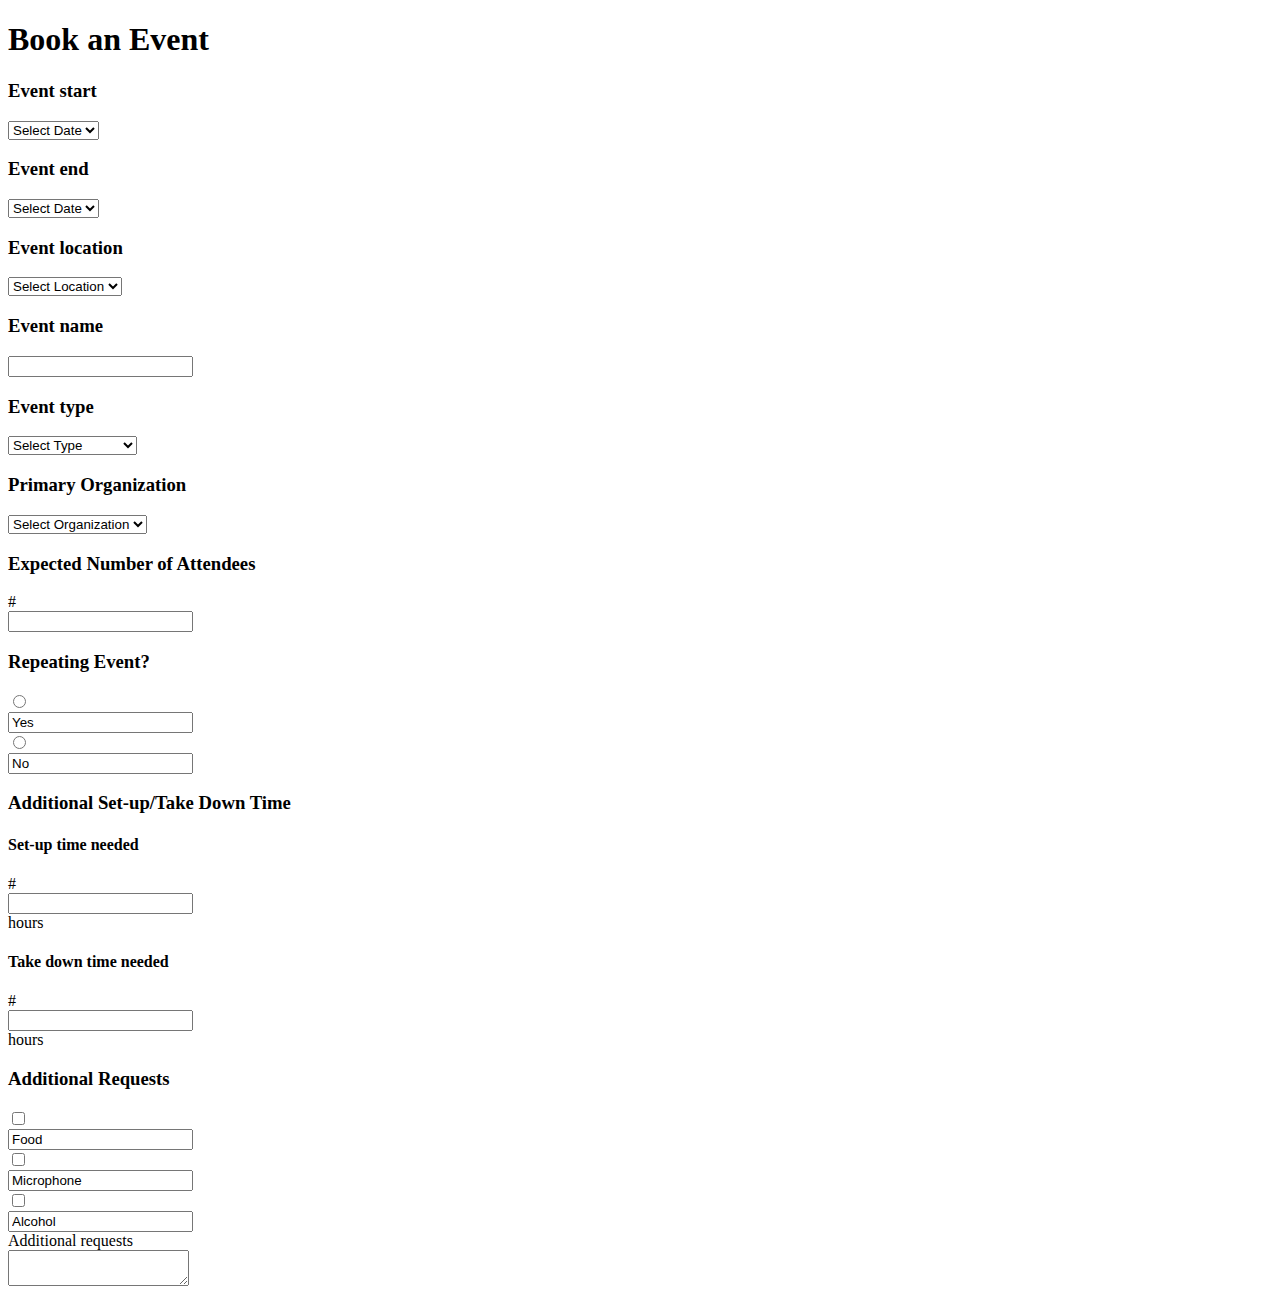
==== book_an_event.html @ 6e7e71f2 "book an event page" ====
<!--
  Description: This is the code for the Book An Event page that allows users to book their events
-->
<!-- Created by: Beryce -->
<!-- Last updated: November 18, 2018 -->

<!DOCTYPE html>
<html lang="en">
  <head>
    <!-- Required meta tags -->
    <meta charset="utf-8" />
    <meta
      name="viewport"
      content="width=device-width, initial-scale=1, shrink-to-fit=no"
    />

    <!-- Bootstrap CSS -->
    <link
      rel="stylesheet"
      href="https://stackpath.bootstrapcdn.com/bootstrap/4.1.3/css/bootstrap.min.css"
      integrity="sha384-MCw98/SFnGE8fJT3GXwEOngsV7Zt27NXFoaoApmYm81iuXoPkFOJwJ8ERdknLPMO"
      crossorigin="anonymous"
    />

    <title>Book An Event</title>
  </head>

  <body>
    <h1>Book an Event</h1>

    <!-- Progress bar -->
    <div class="progress">
      <div
        class="progress-bar progress-bar-striped progress-bar-animated bg-danger"
        role="progressbar"
        aria-valuenow="75"
        aria-valuemin="0"
        aria-valuemax="100"
        style="width: 75%"
      ></div>
      <!--
        NEED TO CHANGE AREA OF PROGRESS BAR (AREA THAT SHOWS HOW COMPLETE FORM IS)
      -->
    </div>

    <!-- Event start -->
    <div class="event_start">
      <h3>Event start</h3>
      <div class="input-group">
        <select
          class="custom-select"
          id="inputGroupSelect04"
          aria-label="Example select with button addon"
        >
          <option selected>Select Date</option>
          <option value="1">One</option>
          <option value="2">Two</option>
          <option value="3">Three</option>
        </select>
      </div>
    </div>

    <!-- Event end -->
    <div class="event_end">
      <h3>Event end</h3>
      <div class="input-group">
        <select
          class="custom-select"
          id="inputGroupSelect04"
          aria-label="Example select with button addon"
        >
          <option selected>Select Date</option>
          <option value="1">One</option>
          <option value="2">Two</option>
          <option value="3">Three</option>
        </select>
      </div>
    </div>

    <!-- Event location -->
    <div class="event_location">
      <h3>Event location</h3>
      <div class="input-group">
        <select
          class="custom-select"
          id="inputGroupSelect04"
          aria-label="Example select with button addon"
        >
          <option selected>Select Location</option>
          <option value="1">One</option>
          <option value="2">Two</option>
          <option value="3">Three</option>
        </select>
      </div>
    </div>

    <!-- Event name -->
    <div class="event_name">
      <h3>Event name</h3>
      <div class="input-group mb-3">
        <div class="input-group-prepend"></div>
        <input
          type="text"
          class="form-control"
          aria-label="Default"
          aria-describedby="inputGroup-sizing-default"
        />
      </div>
    </div>

    <!-- Event type -->
    <div class="event_type">
      <h3>Event type</h3>
      <div class="input-group">
        <select
          class="custom-select"
          id="inputGroupSelect04"
          aria-label="Example select with button addon"
        >
          <option selected>Select Type</option>
          <option value="1">Student</option>
          <option value="2">Department</option>
          <option value="2">Club/Organization</option>
        </select>
      </div>
    </div>

    <!-- Primary Organization -->
    <div class="primary_organization">
      <h3>Primary Organization</h3>
      <div class="input-group">
        <select
          class="custom-select"
          id="inputGroupSelect04"
          aria-label="Example select with button addon"
        >
          <option selected>Select Organization</option>
          <option value="1">Student</option>
          <option value="2">Department</option>
          <option value="2">Club/Organization</option>
        </select>
      </div>
    </div>

    <!-- Expected number of attendees -->
    <div class="number_of_attendees">
      <h3>Expected Number of Attendees</h3>
      <div class="input-group mb-3">
        <div class="input-group-prepend">
          <span class="input-group-text" id="inputGroup-sizing-default">#</span>
        </div>
        <input
          type="text"
          class="form-control"
          aria-label="Default"
          aria-describedby="inputGroup-sizing-default"
        />
      </div>
    </div>

    <!-- Repeating event -->
    <div class="repeating_event">
      <h3>Repeating Event?</h3>
      <div class="input-group">
        <div class="input-group-prepend">
          <!-- Yes -->
          <div class="input-group-text">
            <input
              type="radio"
              aria-label="Radio button for following text input"
            />
          </div>
        </div>
        <input
          type="text"
          class="form-control"
          aria-label="Text input with radio button"
          value="Yes"
        />
      </div>

      <!-- No -->
      <div class="input-group">
        <div class="input-group-prepend">
          <!-- Yes -->
          <div class="input-group-text">
            <input
              type="radio"
              aria-label="Radio button for following text input"
            />
          </div>
        </div>
        <input
          type="text"
          class="form-control"
          aria-label="Text input with radio button"
          value="No"
        />
      </div>
    </div>

    <!-- Additional set up/take down time -->
    <!-- What are we going to do with this information? -->
    <div class="additional_set_up_time">
      <h3>Additional Set-up/Take Down Time</h3>

      <!-- Set-up -->
      <div class="set_up_time">
        <h4>Set-up time needed</h4>
        <div class="input-group mb-3">
          <div class="input-group-prepend">
            <span class="input-group-text">#</span>
          </div>
          <input
            type="text"
            class="form-control"
            aria-label="Amount (to the nearest dollar)"
          />
          <div class="input-group-append">
            <span class="input-group-text">hours</span>
          </div>
        </div>
      </div>

      <!-- Take-down time -->
      <div class="take_down_time">
        <h4>Take down time needed</h4>
        <div class="input-group mb-3">
          <div class="input-group-prepend">
            <span class="input-group-text">#</span>
          </div>
          <input
            type="text"
            class="form-control"
            aria-label="Amount (to the nearest dollar)"
          />
          <div class="input-group-append">
            <span class="input-group-text">hours</span>
          </div>
        </div>
      </div>
    </div>

    <!-- Additional requests -->
    <div class="additional_requests">
      <h3>Additional Requests</h3>
      <!-- Checkboxes -->
      <!-- Food -->
      <div class="input-group mb-3">
        <div class="input-group-prepend">
          <div class="input-group-text">
            <input
              type="checkbox"
              aria-label="Checkbox for following text input"
            />
          </div>
        </div>
        <input
          type="text"
          class="form-control"
          aria-label="Text input with checkbox"
          value="Food"
        />
      </div>

      <!-- Microphone -->
      <div class="input-group mb-3">
        <div class="input-group-prepend">
          <div class="input-group-text">
            <input
              type="checkbox"
              aria-label="Checkbox for following text input"
            />
          </div>
        </div>
        <input
          type="text"
          class="form-control"
          aria-label="Text input with checkbox"
          value="Microphone"
        />
      </div>

      <!-- Alcohol -->
      <div class="input-group mb-3">
        <div class="input-group-prepend">
          <div class="input-group-text">
            <input
              type="checkbox"
              aria-label="Checkbox for following text input"
            />
          </div>
        </div>
        <input
          type="text"
          class="form-control"
          aria-label="Text input with checkbox"
          value="Alcohol"
        />
      </div>

      <!-- Additional requests -->
      <div class="additional_requests_text">
        <div class="input-group">
          <div class="input-group-prepend">
            <span class="input-group-text">Additional requests</span>
          </div>
          <textarea class="form-control" aria-label="With textarea"></textarea>
        </div>
      </div>
    </div>
    <!-- Optional JavaScript -->
    <!-- jQuery first, then Popper.js, then Bootstrap JS -->
    <script
      src="https://code.jquery.com/jquery-3.3.1.slim.min.js"
      integrity="sha384-q8i/X+965DzO0rT7abK41JStQIAqVgRVzpbzo5smXKp4YfRvH+8abtTE1Pi6jizo"
      crossorigin="anonymous"
    ></script>
    <script
      src="https://cdnjs.cloudflare.com/ajax/libs/popper.js/1.14.3/umd/popper.min.js"
      integrity="sha384-ZMP7rVo3mIykV+2+9J3UJ46jBk0WLaUAdn689aCwoqbBJiSnjAK/l8WvCWPIPm49"
      crossorigin="anonymous"
    ></script>
    <script
      src="https://stackpath.bootstrapcdn.com/bootstrap/4.1.3/js/bootstrap.min.js"
      integrity="sha384-ChfqqxuZUCnJSK3+MXmPNIyE6ZbWh2IMqE241rYiqJxyMiZ6OW/JmZQ5stwEULTy"
      crossorigin="anonymous"
    ></script>
  </body>
</html>
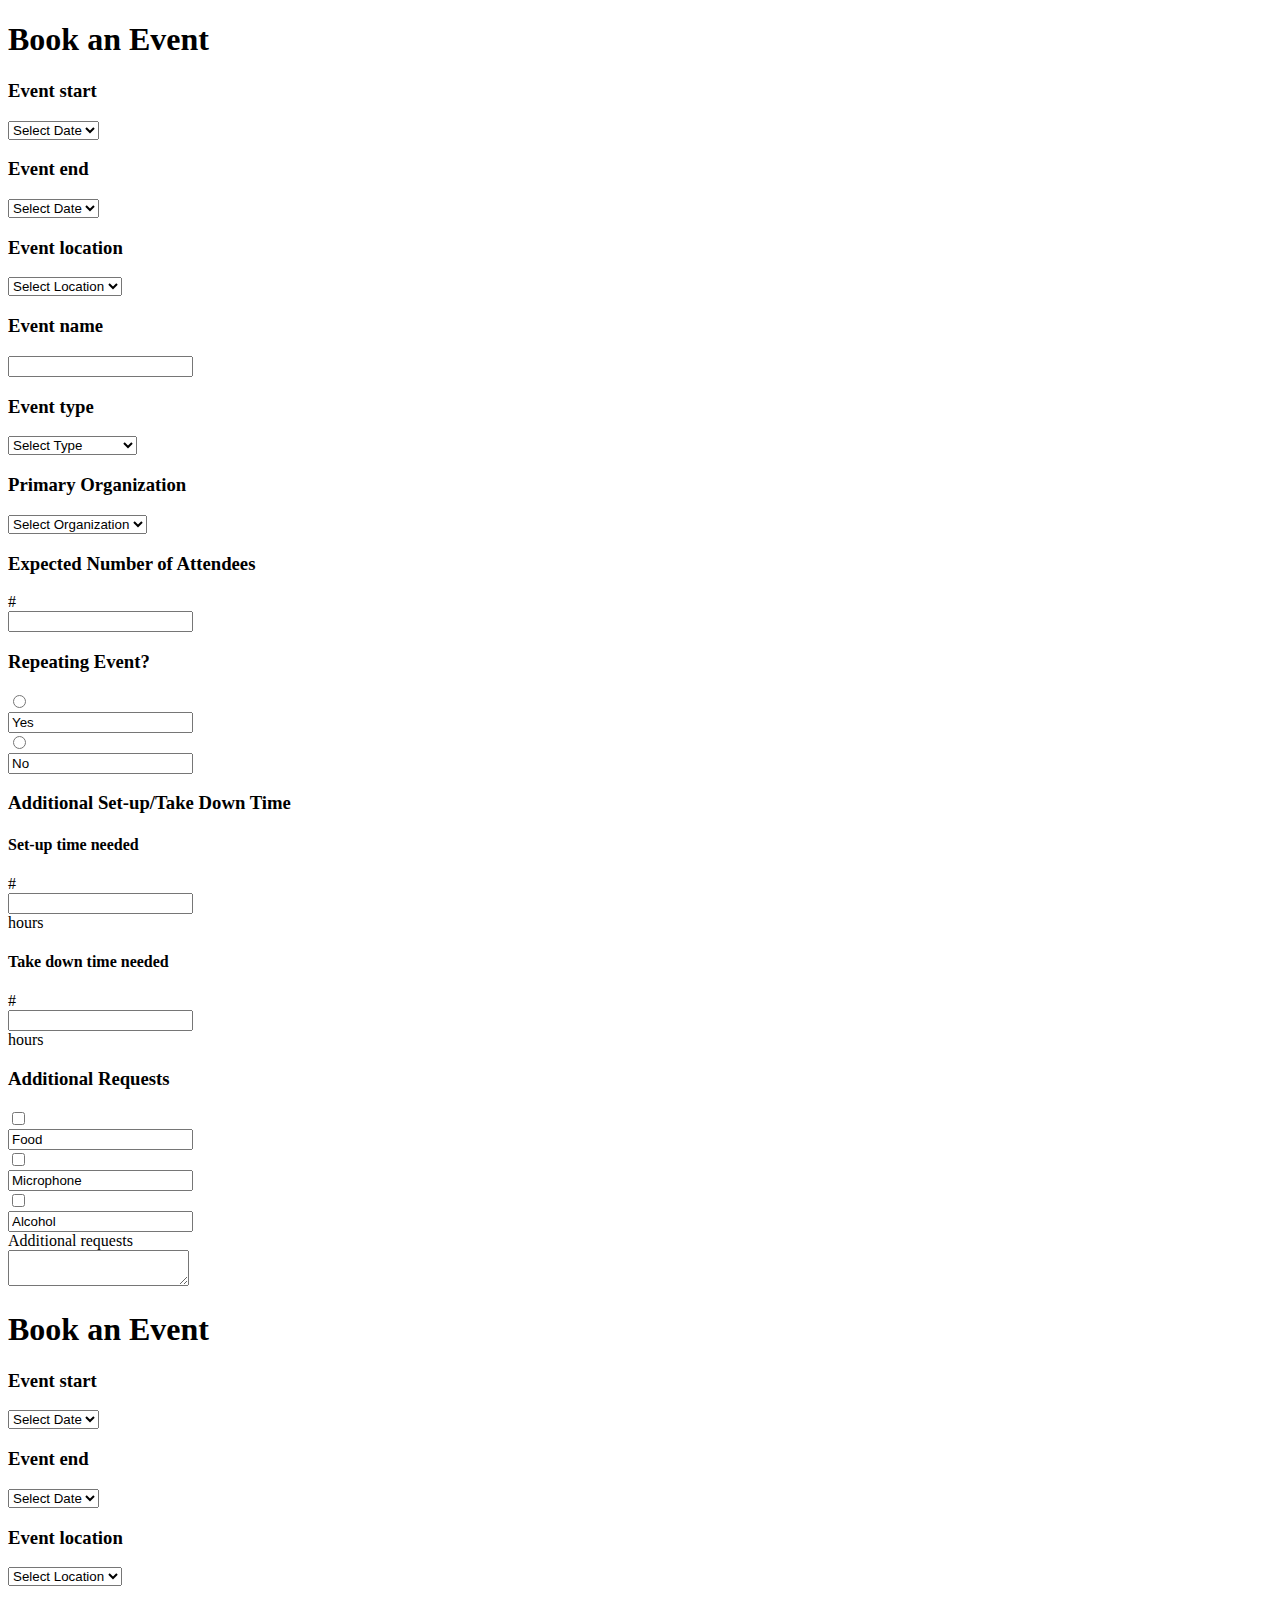
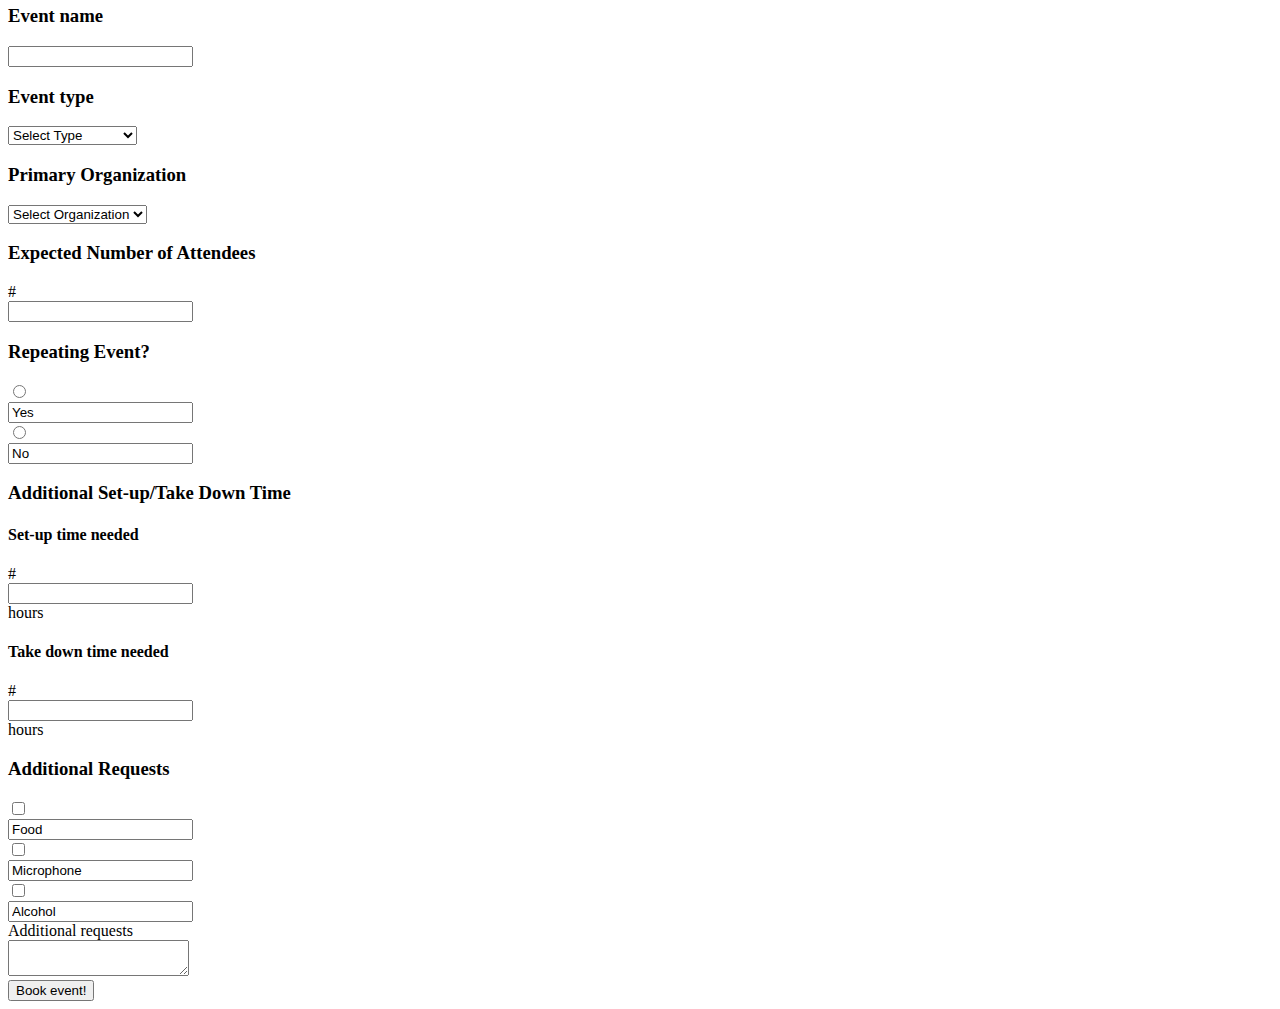
==== commit 0a4a463f: "added button" ====
--- a/book_an_event.html
+++ b/book_an_event.html
@@ -309,6 +309,346 @@
         </div>
       </div>
     </div>
+
+    <!-- Book event button -->
+    <!--
+      Description: This is the code for the Book An Event page that allows users to book their events
+    -->
+    <!-- Created by: Beryce -->
+    <!-- Last updated: November 18, 2018 -->
+
+    <!DOCTYPE html>
+    <html lang="en">
+      <head>
+        <!-- Required meta tags -->
+        <meta charset="utf-8" />
+        <meta
+          name="viewport"
+          content="width=device-width, initial-scale=1, shrink-to-fit=no"
+        />
+
+        <!-- Bootstrap CSS -->
+        <link
+          rel="stylesheet"
+          href="https://stackpath.bootstrapcdn.com/bootstrap/4.1.3/css/bootstrap.min.css"
+          integrity="sha384-MCw98/SFnGE8fJT3GXwEOngsV7Zt27NXFoaoApmYm81iuXoPkFOJwJ8ERdknLPMO"
+          crossorigin="anonymous"
+        />
+
+        <title>Book An Event</title>
+      </head>
+
+      <body>
+        <h1>Book an Event</h1>
+
+        <!-- Progress bar -->
+        <div class="progress">
+          <div
+            class="progress-bar progress-bar-striped progress-bar-animated bg-danger"
+            role="progressbar"
+            aria-valuenow="75"
+            aria-valuemin="0"
+            aria-valuemax="100"
+            style="width: 75%"
+          ></div>
+          <!--
+            NEED TO CHANGE AREA OF PROGRESS BAR (AREA THAT SHOWS HOW COMPLETE FORM IS)
+          -->
+        </div>
+
+        <!-- Event start -->
+        <div class="event_start">
+          <h3>Event start</h3>
+          <div class="input-group">
+            <select
+              class="custom-select"
+              id="inputGroupSelect04"
+              aria-label="Example select with button addon"
+            >
+              <option selected>Select Date</option>
+              <option value="1">One</option>
+              <option value="2">Two</option>
+              <option value="3">Three</option>
+            </select>
+          </div>
+        </div>
+
+        <!-- Event end -->
+        <div class="event_end">
+          <h3>Event end</h3>
+          <div class="input-group">
+            <select
+              class="custom-select"
+              id="inputGroupSelect04"
+              aria-label="Example select with button addon"
+            >
+              <option selected>Select Date</option>
+              <option value="1">One</option>
+              <option value="2">Two</option>
+              <option value="3">Three</option>
+            </select>
+          </div>
+        </div>
+
+        <!-- Event location -->
+        <div class="event_location">
+          <h3>Event location</h3>
+          <div class="input-group">
+            <select
+              class="custom-select"
+              id="inputGroupSelect04"
+              aria-label="Example select with button addon"
+            >
+              <option selected>Select Location</option>
+              <option value="1">One</option>
+              <option value="2">Two</option>
+              <option value="3">Three</option>
+            </select>
+          </div>
+        </div>
+
+        <!-- Event name -->
+        <div class="event_name">
+          <h3>Event name</h3>
+          <div class="input-group mb-3">
+            <div class="input-group-prepend"></div>
+            <input
+              type="text"
+              class="form-control"
+              aria-label="Default"
+              aria-describedby="inputGroup-sizing-default"
+            />
+          </div>
+        </div>
+
+        <!-- Event type -->
+        <div class="event_type">
+          <h3>Event type</h3>
+          <div class="input-group">
+            <select
+              class="custom-select"
+              id="inputGroupSelect04"
+              aria-label="Example select with button addon"
+            >
+              <option selected>Select Type</option>
+              <option value="1">Student</option>
+              <option value="2">Department</option>
+              <option value="2">Club/Organization</option>
+            </select>
+          </div>
+        </div>
+
+        <!-- Primary Organization -->
+        <div class="primary_organization">
+          <h3>Primary Organization</h3>
+          <div class="input-group">
+            <select
+              class="custom-select"
+              id="inputGroupSelect04"
+              aria-label="Example select with button addon"
+            >
+              <option selected>Select Organization</option>
+              <option value="1">Student</option>
+              <option value="2">Department</option>
+              <option value="2">Club/Organization</option>
+            </select>
+          </div>
+        </div>
+
+        <!-- Expected number of attendees -->
+        <div class="number_of_attendees">
+          <h3>Expected Number of Attendees</h3>
+          <div class="input-group mb-3">
+            <div class="input-group-prepend">
+              <span class="input-group-text" id="inputGroup-sizing-default"
+                >#</span
+              >
+            </div>
+            <input
+              type="text"
+              class="form-control"
+              aria-label="Default"
+              aria-describedby="inputGroup-sizing-default"
+            />
+          </div>
+        </div>
+
+        <!-- Repeating event -->
+        <div class="repeating_event">
+          <h3>Repeating Event?</h3>
+          <div class="input-group">
+            <div class="input-group-prepend">
+              <!-- Yes -->
+              <div class="input-group-text">
+                <input
+                  type="radio"
+                  aria-label="Radio button for following text input"
+                />
+              </div>
+            </div>
+            <input
+              type="text"
+              class="form-control"
+              aria-label="Text input with radio button"
+              value="Yes"
+            />
+          </div>
+
+          <!-- No -->
+          <div class="input-group">
+            <div class="input-group-prepend">
+              <!-- Yes -->
+              <div class="input-group-text">
+                <input
+                  type="radio"
+                  aria-label="Radio button for following text input"
+                />
+              </div>
+            </div>
+            <input
+              type="text"
+              class="form-control"
+              aria-label="Text input with radio button"
+              value="No"
+            />
+          </div>
+        </div>
+
+        <!-- Additional set up/take down time -->
+        <!-- What are we going to do with this information? -->
+        <div class="additional_set_up_time">
+          <h3>Additional Set-up/Take Down Time</h3>
+
+          <!-- Set-up -->
+          <div class="set_up_time">
+            <h4>Set-up time needed</h4>
+            <div class="input-group mb-3">
+              <div class="input-group-prepend">
+                <span class="input-group-text">#</span>
+              </div>
+              <input
+                type="text"
+                class="form-control"
+                aria-label="Amount (to the nearest dollar)"
+              />
+              <div class="input-group-append">
+                <span class="input-group-text">hours</span>
+              </div>
+            </div>
+          </div>
+
+          <!-- Take-down time -->
+          <div class="take_down_time">
+            <h4>Take down time needed</h4>
+            <div class="input-group mb-3">
+              <div class="input-group-prepend">
+                <span class="input-group-text">#</span>
+              </div>
+              <input
+                type="text"
+                class="form-control"
+                aria-label="Amount (to the nearest dollar)"
+              />
+              <div class="input-group-append">
+                <span class="input-group-text">hours</span>
+              </div>
+            </div>
+          </div>
+        </div>
+
+        <!-- Additional requests -->
+        <div class="additional_requests">
+          <h3>Additional Requests</h3>
+          <!-- Checkboxes -->
+          <!-- Food -->
+          <div class="input-group mb-3">
+            <div class="input-group-prepend">
+              <div class="input-group-text">
+                <input
+                  type="checkbox"
+                  aria-label="Checkbox for following text input"
+                />
+              </div>
+            </div>
+            <input
+              type="text"
+              class="form-control"
+              aria-label="Text input with checkbox"
+              value="Food"
+            />
+          </div>
+
+          <!-- Microphone -->
+          <div class="input-group mb-3">
+            <div class="input-group-prepend">
+              <div class="input-group-text">
+                <input
+                  type="checkbox"
+                  aria-label="Checkbox for following text input"
+                />
+              </div>
+            </div>
+            <input
+              type="text"
+              class="form-control"
+              aria-label="Text input with checkbox"
+              value="Microphone"
+            />
+          </div>
+
+          <!-- Alcohol -->
+          <div class="input-group mb-3">
+            <div class="input-group-prepend">
+              <div class="input-group-text">
+                <input
+                  type="checkbox"
+                  aria-label="Checkbox for following text input"
+                />
+              </div>
+            </div>
+            <input
+              type="text"
+              class="form-control"
+              aria-label="Text input with checkbox"
+              value="Alcohol"
+            />
+          </div>
+
+          <!-- Additional requests -->
+          <div class="additional_requests_text">
+            <div class="input-group">
+              <div class="input-group-prepend">
+                <span class="input-group-text">Additional requests</span>
+              </div>
+              <textarea
+                class="form-control"
+                aria-label="With textarea"
+              ></textarea>
+            </div>
+          </div>
+        </div>
+        <!-- Optional JavaScript -->
+        <!-- jQuery first, then Popper.js, then Bootstrap JS -->
+        <script
+          src="https://code.jquery.com/jquery-3.3.1.slim.min.js"
+          integrity="sha384-q8i/X+965DzO0rT7abK41JStQIAqVgRVzpbzo5smXKp4YfRvH+8abtTE1Pi6jizo"
+          crossorigin="anonymous"
+        ></script>
+        <script
+          src="https://cdnjs.cloudflare.com/ajax/libs/popper.js/1.14.3/umd/popper.min.js"
+          integrity="sha384-ZMP7rVo3mIykV+2+9J3UJ46jBk0WLaUAdn689aCwoqbBJiSnjAK/l8WvCWPIPm49"
+          crossorigin="anonymous"
+        ></script>
+        <script
+          src="https://stackpath.bootstrapcdn.com/bootstrap/4.1.3/js/bootstrap.min.js"
+          integrity="sha384-ChfqqxuZUCnJSK3+MXmPNIyE6ZbWh2IMqE241rYiqJxyMiZ6OW/JmZQ5stwEULTy"
+          crossorigin="anonymous"
+        ></script>
+      </body>
+
+      <!-- Book event button -->
+      <button type="button" class="btn btn-primary btn-lg">Book event!</button>
+    </html>
     <!-- Optional JavaScript -->
     <!-- jQuery first, then Popper.js, then Bootstrap JS -->
     <script
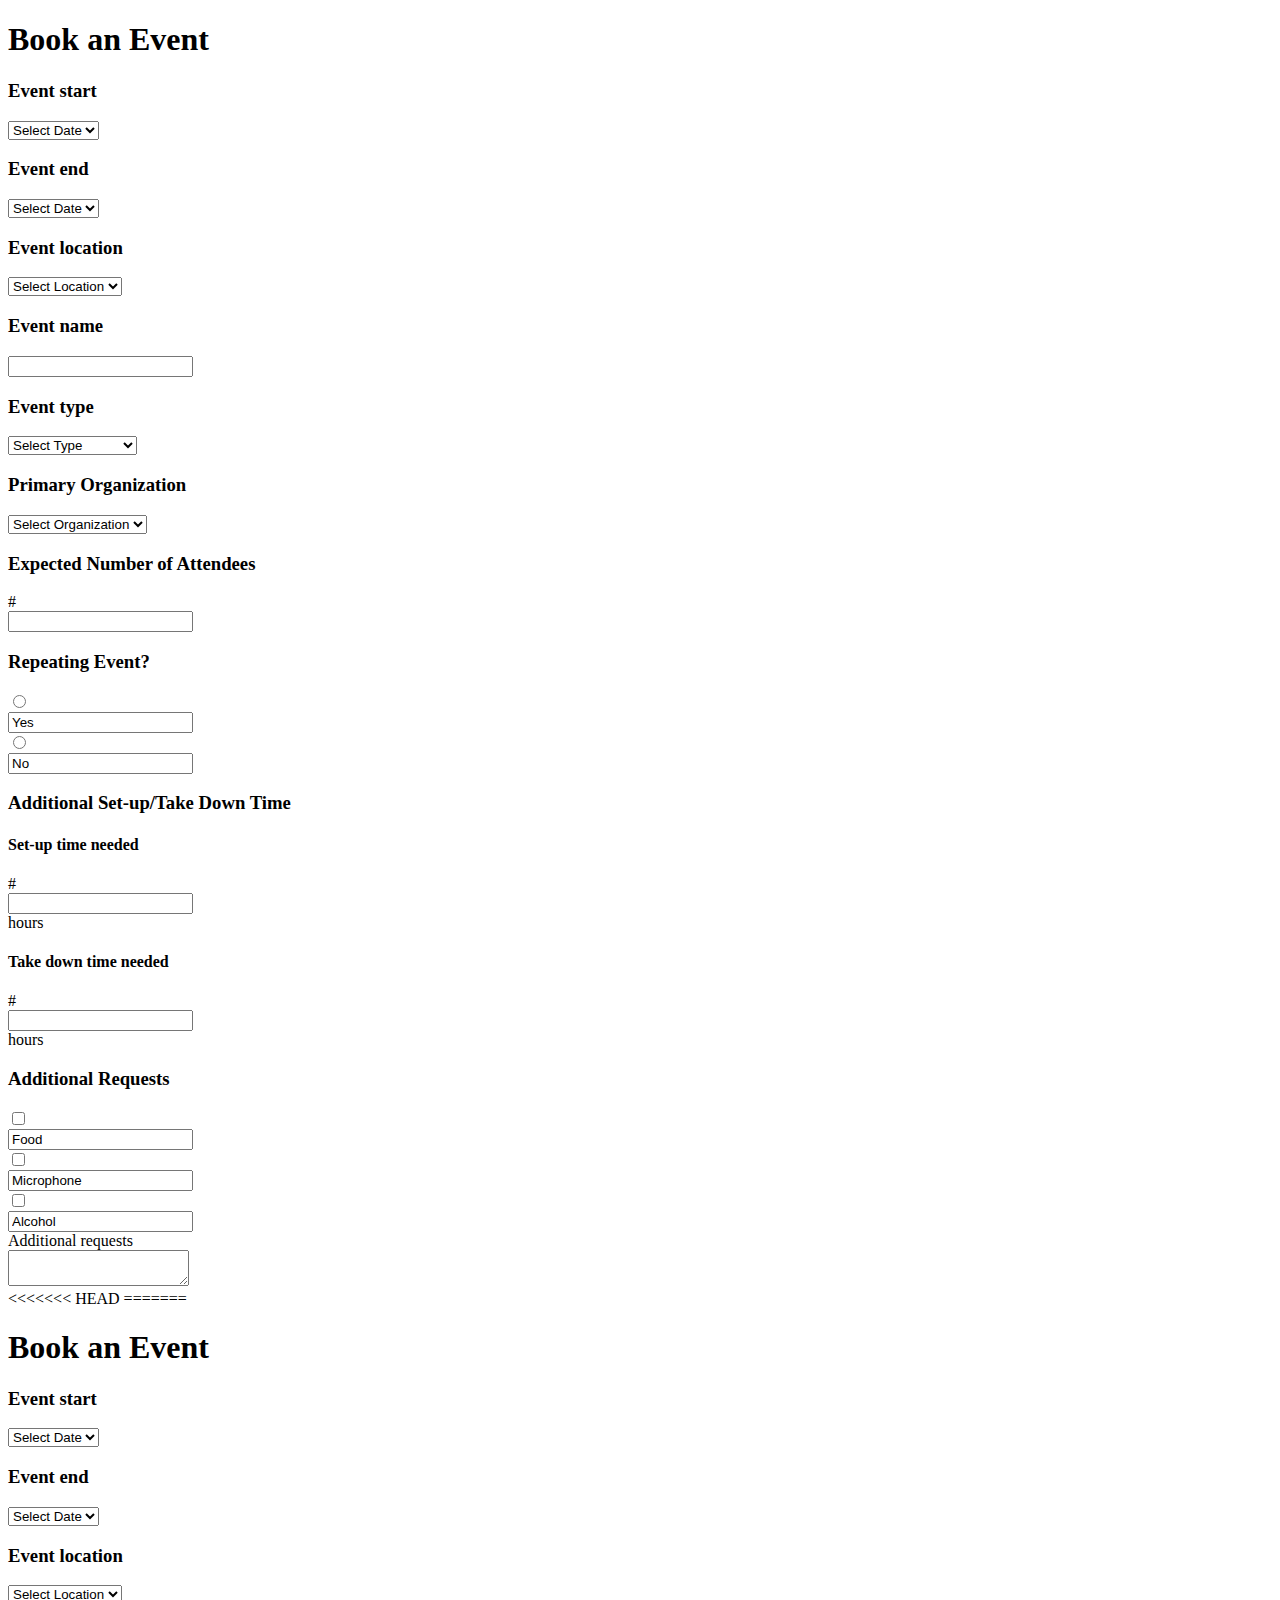
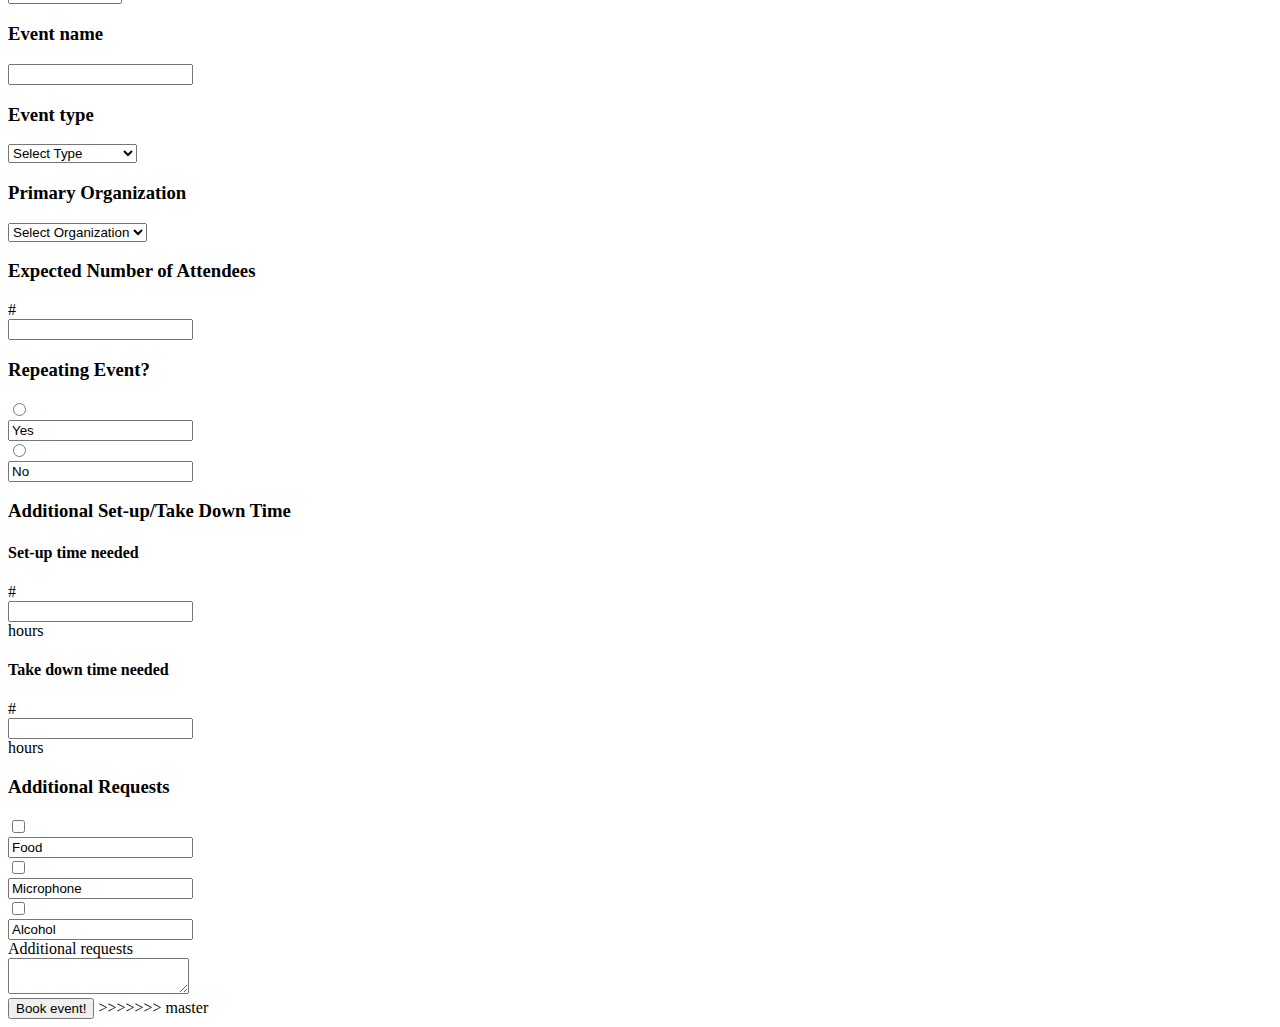
==== commit 95e7d3bb: "afnkenf" ====
--- a/book_an_event.html
+++ b/book_an_event.html
@@ -309,6 +309,8 @@
         </div>
       </div>
     </div>
+<<<<<<< HEAD
+=======
 
     <!-- Book event button -->
     <!--
@@ -649,6 +651,7 @@
       <!-- Book event button -->
       <button type="button" class="btn btn-primary btn-lg">Book event!</button>
     </html>
+>>>>>>> master
     <!-- Optional JavaScript -->
     <!-- jQuery first, then Popper.js, then Bootstrap JS -->
     <script
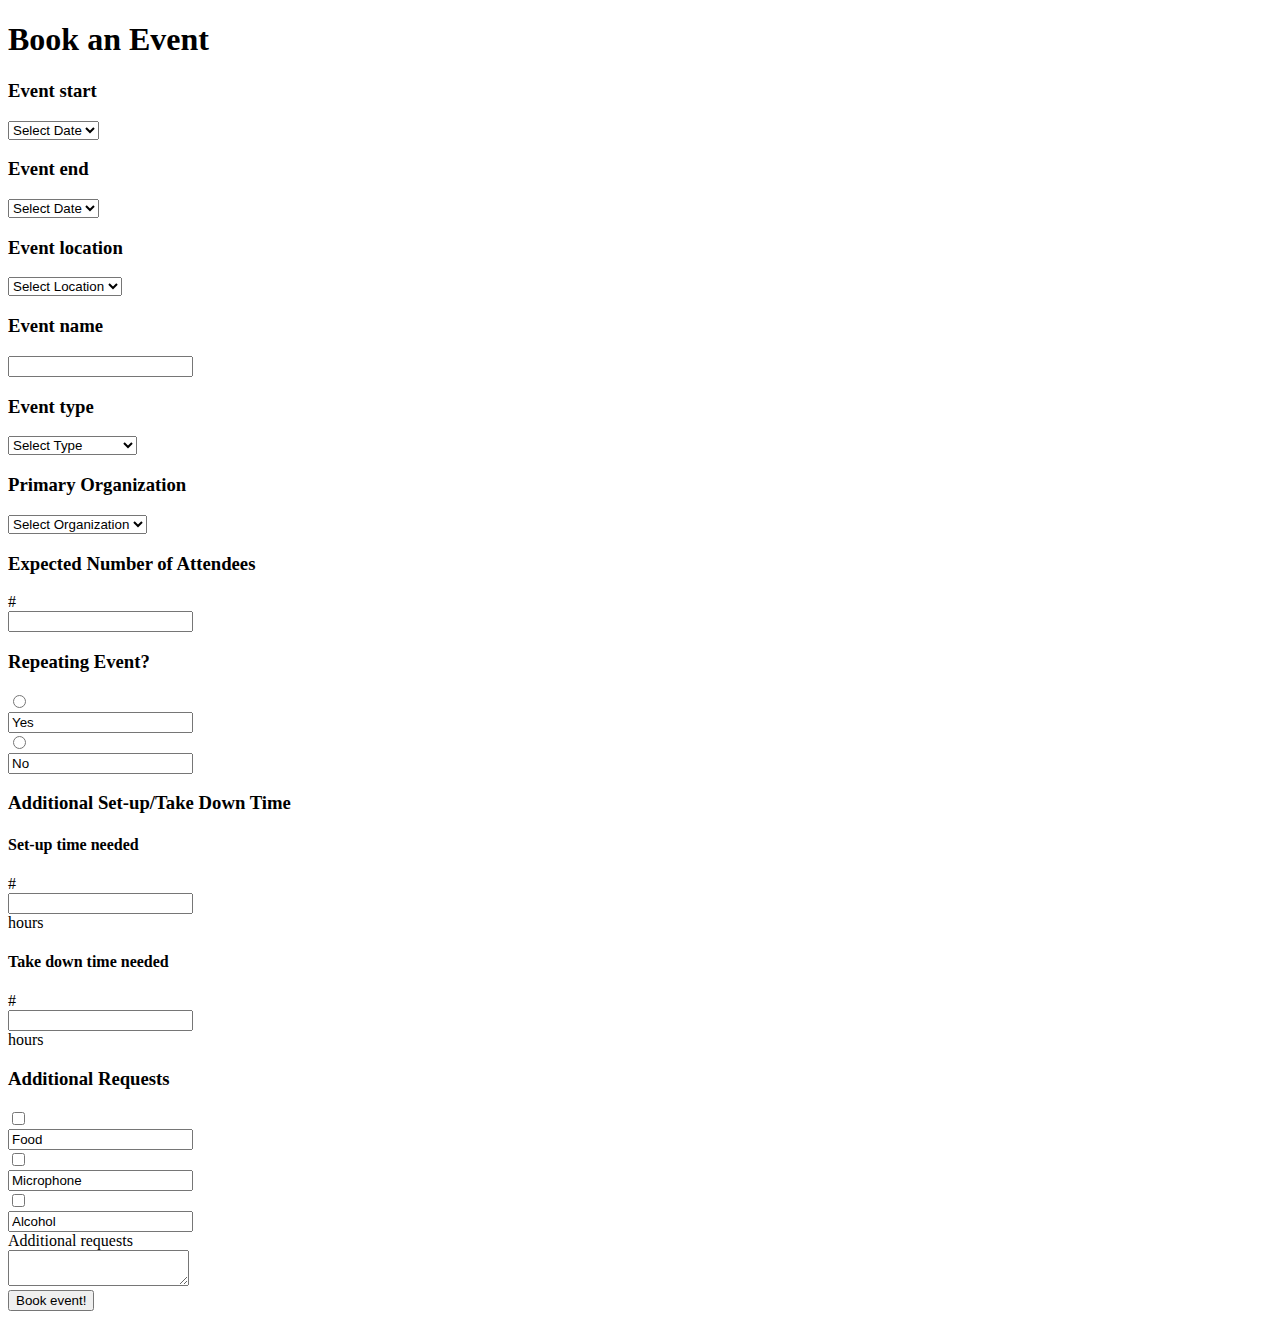
==== commit 64869079: "deleted double book event" ====
--- a/book_an_event.html
+++ b/book_an_event.html
@@ -158,7 +158,7 @@
       </div>
     </div>
 
-    <!-- Repeating event -->
+    <!-- Repeating event? -->
     <div class="repeating_event">
       <h3>Repeating Event?</h3>
       <div class="input-group">
@@ -309,349 +309,10 @@
         </div>
       </div>
     </div>
-<<<<<<< HEAD
-=======
-
-    <!-- Book event button -->
-    <!--
-      Description: This is the code for the Book An Event page that allows users to book their events
-    -->
-    <!-- Created by: Beryce -->
-    <!-- Last updated: November 18, 2018 -->
-
-    <!DOCTYPE html>
-    <html lang="en">
-      <head>
-        <!-- Required meta tags -->
-        <meta charset="utf-8" />
-        <meta
-          name="viewport"
-          content="width=device-width, initial-scale=1, shrink-to-fit=no"
-        />
-
-        <!-- Bootstrap CSS -->
-        <link
-          rel="stylesheet"
-          href="https://stackpath.bootstrapcdn.com/bootstrap/4.1.3/css/bootstrap.min.css"
-          integrity="sha384-MCw98/SFnGE8fJT3GXwEOngsV7Zt27NXFoaoApmYm81iuXoPkFOJwJ8ERdknLPMO"
-          crossorigin="anonymous"
-        />
-
-        <title>Book An Event</title>
-      </head>
-
-      <body>
-        <h1>Book an Event</h1>
-
-        <!-- Progress bar -->
-        <div class="progress">
-          <div
-            class="progress-bar progress-bar-striped progress-bar-animated bg-danger"
-            role="progressbar"
-            aria-valuenow="75"
-            aria-valuemin="0"
-            aria-valuemax="100"
-            style="width: 75%"
-          ></div>
-          <!--
-            NEED TO CHANGE AREA OF PROGRESS BAR (AREA THAT SHOWS HOW COMPLETE FORM IS)
-          -->
-        </div>
-
-        <!-- Event start -->
-        <div class="event_start">
-          <h3>Event start</h3>
-          <div class="input-group">
-            <select
-              class="custom-select"
-              id="inputGroupSelect04"
-              aria-label="Example select with button addon"
-            >
-              <option selected>Select Date</option>
-              <option value="1">One</option>
-              <option value="2">Two</option>
-              <option value="3">Three</option>
-            </select>
-          </div>
-        </div>
-
-        <!-- Event end -->
-        <div class="event_end">
-          <h3>Event end</h3>
-          <div class="input-group">
-            <select
-              class="custom-select"
-              id="inputGroupSelect04"
-              aria-label="Example select with button addon"
-            >
-              <option selected>Select Date</option>
-              <option value="1">One</option>
-              <option value="2">Two</option>
-              <option value="3">Three</option>
-            </select>
-          </div>
-        </div>
-
-        <!-- Event location -->
-        <div class="event_location">
-          <h3>Event location</h3>
-          <div class="input-group">
-            <select
-              class="custom-select"
-              id="inputGroupSelect04"
-              aria-label="Example select with button addon"
-            >
-              <option selected>Select Location</option>
-              <option value="1">One</option>
-              <option value="2">Two</option>
-              <option value="3">Three</option>
-            </select>
-          </div>
-        </div>
-
-        <!-- Event name -->
-        <div class="event_name">
-          <h3>Event name</h3>
-          <div class="input-group mb-3">
-            <div class="input-group-prepend"></div>
-            <input
-              type="text"
-              class="form-control"
-              aria-label="Default"
-              aria-describedby="inputGroup-sizing-default"
-            />
-          </div>
-        </div>
-
-        <!-- Event type -->
-        <div class="event_type">
-          <h3>Event type</h3>
-          <div class="input-group">
-            <select
-              class="custom-select"
-              id="inputGroupSelect04"
-              aria-label="Example select with button addon"
-            >
-              <option selected>Select Type</option>
-              <option value="1">Student</option>
-              <option value="2">Department</option>
-              <option value="2">Club/Organization</option>
-            </select>
-          </div>
-        </div>
-
-        <!-- Primary Organization -->
-        <div class="primary_organization">
-          <h3>Primary Organization</h3>
-          <div class="input-group">
-            <select
-              class="custom-select"
-              id="inputGroupSelect04"
-              aria-label="Example select with button addon"
-            >
-              <option selected>Select Organization</option>
-              <option value="1">Student</option>
-              <option value="2">Department</option>
-              <option value="2">Club/Organization</option>
-            </select>
-          </div>
-        </div>
-
-        <!-- Expected number of attendees -->
-        <div class="number_of_attendees">
-          <h3>Expected Number of Attendees</h3>
-          <div class="input-group mb-3">
-            <div class="input-group-prepend">
-              <span class="input-group-text" id="inputGroup-sizing-default"
-                >#</span
-              >
-            </div>
-            <input
-              type="text"
-              class="form-control"
-              aria-label="Default"
-              aria-describedby="inputGroup-sizing-default"
-            />
-          </div>
-        </div>
-
-        <!-- Repeating event -->
-        <div class="repeating_event">
-          <h3>Repeating Event?</h3>
-          <div class="input-group">
-            <div class="input-group-prepend">
-              <!-- Yes -->
-              <div class="input-group-text">
-                <input
-                  type="radio"
-                  aria-label="Radio button for following text input"
-                />
-              </div>
-            </div>
-            <input
-              type="text"
-              class="form-control"
-              aria-label="Text input with radio button"
-              value="Yes"
-            />
-          </div>
-
-          <!-- No -->
-          <div class="input-group">
-            <div class="input-group-prepend">
-              <!-- Yes -->
-              <div class="input-group-text">
-                <input
-                  type="radio"
-                  aria-label="Radio button for following text input"
-                />
-              </div>
-            </div>
-            <input
-              type="text"
-              class="form-control"
-              aria-label="Text input with radio button"
-              value="No"
-            />
-          </div>
-        </div>
-
-        <!-- Additional set up/take down time -->
-        <!-- What are we going to do with this information? -->
-        <div class="additional_set_up_time">
-          <h3>Additional Set-up/Take Down Time</h3>
-
-          <!-- Set-up -->
-          <div class="set_up_time">
-            <h4>Set-up time needed</h4>
-            <div class="input-group mb-3">
-              <div class="input-group-prepend">
-                <span class="input-group-text">#</span>
-              </div>
-              <input
-                type="text"
-                class="form-control"
-                aria-label="Amount (to the nearest dollar)"
-              />
-              <div class="input-group-append">
-                <span class="input-group-text">hours</span>
-              </div>
-            </div>
-          </div>
-
-          <!-- Take-down time -->
-          <div class="take_down_time">
-            <h4>Take down time needed</h4>
-            <div class="input-group mb-3">
-              <div class="input-group-prepend">
-                <span class="input-group-text">#</span>
-              </div>
-              <input
-                type="text"
-                class="form-control"
-                aria-label="Amount (to the nearest dollar)"
-              />
-              <div class="input-group-append">
-                <span class="input-group-text">hours</span>
-              </div>
-            </div>
-          </div>
-        </div>
-
-        <!-- Additional requests -->
-        <div class="additional_requests">
-          <h3>Additional Requests</h3>
-          <!-- Checkboxes -->
-          <!-- Food -->
-          <div class="input-group mb-3">
-            <div class="input-group-prepend">
-              <div class="input-group-text">
-                <input
-                  type="checkbox"
-                  aria-label="Checkbox for following text input"
-                />
-              </div>
-            </div>
-            <input
-              type="text"
-              class="form-control"
-              aria-label="Text input with checkbox"
-              value="Food"
-            />
-          </div>
-
-          <!-- Microphone -->
-          <div class="input-group mb-3">
-            <div class="input-group-prepend">
-              <div class="input-group-text">
-                <input
-                  type="checkbox"
-                  aria-label="Checkbox for following text input"
-                />
-              </div>
-            </div>
-            <input
-              type="text"
-              class="form-control"
-              aria-label="Text input with checkbox"
-              value="Microphone"
-            />
-          </div>
-
-          <!-- Alcohol -->
-          <div class="input-group mb-3">
-            <div class="input-group-prepend">
-              <div class="input-group-text">
-                <input
-                  type="checkbox"
-                  aria-label="Checkbox for following text input"
-                />
-              </div>
-            </div>
-            <input
-              type="text"
-              class="form-control"
-              aria-label="Text input with checkbox"
-              value="Alcohol"
-            />
-          </div>
-
-          <!-- Additional requests -->
-          <div class="additional_requests_text">
-            <div class="input-group">
-              <div class="input-group-prepend">
-                <span class="input-group-text">Additional requests</span>
-              </div>
-              <textarea
-                class="form-control"
-                aria-label="With textarea"
-              ></textarea>
-            </div>
-          </div>
-        </div>
-        <!-- Optional JavaScript -->
-        <!-- jQuery first, then Popper.js, then Bootstrap JS -->
-        <script
-          src="https://code.jquery.com/jquery-3.3.1.slim.min.js"
-          integrity="sha384-q8i/X+965DzO0rT7abK41JStQIAqVgRVzpbzo5smXKp4YfRvH+8abtTE1Pi6jizo"
-          crossorigin="anonymous"
-        ></script>
-        <script
-          src="https://cdnjs.cloudflare.com/ajax/libs/popper.js/1.14.3/umd/popper.min.js"
-          integrity="sha384-ZMP7rVo3mIykV+2+9J3UJ46jBk0WLaUAdn689aCwoqbBJiSnjAK/l8WvCWPIPm49"
-          crossorigin="anonymous"
-        ></script>
-        <script
-          src="https://stackpath.bootstrapcdn.com/bootstrap/4.1.3/js/bootstrap.min.js"
-          integrity="sha384-ChfqqxuZUCnJSK3+MXmPNIyE6ZbWh2IMqE241rYiqJxyMiZ6OW/JmZQ5stwEULTy"
-          crossorigin="anonymous"
-        ></script>
-      </body>
 
       <!-- Book event button -->
       <button type="button" class="btn btn-primary btn-lg">Book event!</button>
     </html>
->>>>>>> master
     <!-- Optional JavaScript -->
     <!-- jQuery first, then Popper.js, then Bootstrap JS -->
     <script
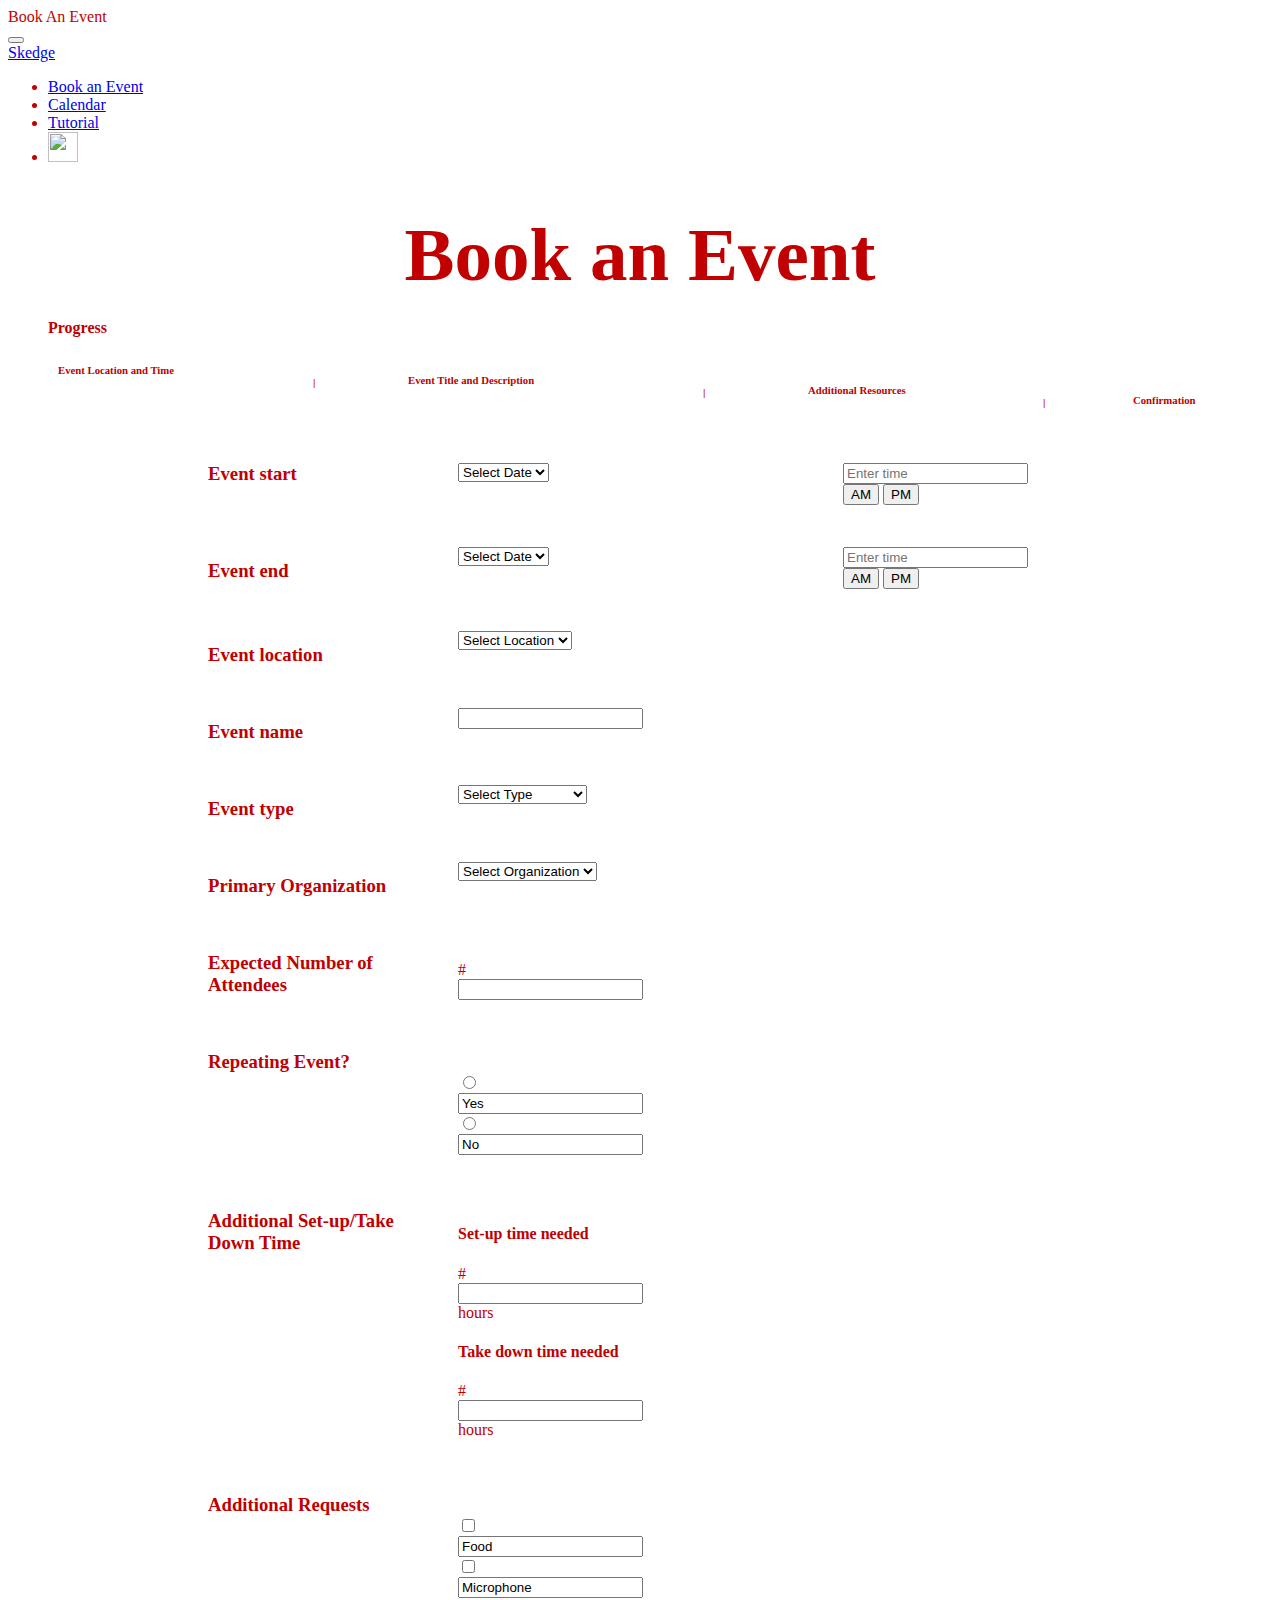
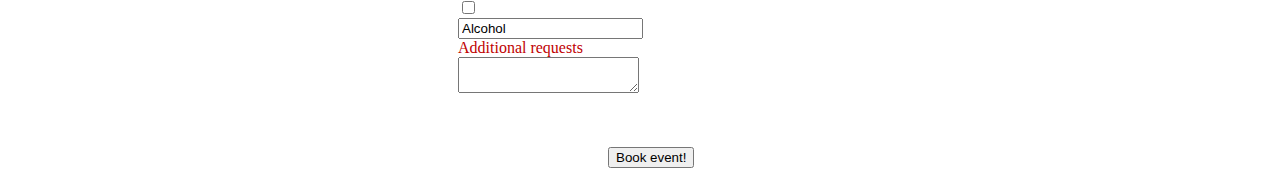
==== commit 9afe717e: "added new main css file and update book event page" ====
--- a/book_an_event.html
+++ b/book_an_event.html
@@ -22,31 +22,81 @@
       crossorigin="anonymous"
     />
 
+    <!-- Regular CSS file -->
+    <link rel = "stylesheet" href="book_event_style.css"/>
+    <link rel = "stylesheet" href="main_style.css"
+
     <title>Book An Event</title>
   </head>
 
   <body>
+    <!--Navigation bar-->
+      <nav class="navbar fixed-top navbar-expand-lg bg-light">
+          <button class="navbar-toggler" type="button" data-toggle="collapse" data-target="#navbarTogglerDemo01" aria-controls="navbarTogglerDemo01" aria-expanded="false" aria-label="Toggle navigation">
+            <span class="navbar-toggler-icon"></span>
+          </button>
+        <div class="collapse navbar-collapse" id="navbarTogglerDemo01">
+          <a class="navbar-brand" href="index.html">Skedge</a>
+          <ul class="navbar-nav ml-auto mt-2 mt-lg-0">
+            <li class="nav-item">
+              <a class="nav-link" href="book_an_event.html">Book an Event</a>
+            </li>
+            <li class="nav-item">
+              <a class="nav-link active" href="calendar.html">Calendar</a>
+            </li>
+            <li class="nav-item">
+              <a class="nav-link disabled" href="#">Tutorial</a>
+            </li>
+            <li class="nav-item">
+              <a class="nav-link" href="profile.html">
+                <img src="profile.png" width="30" height="30" alt="">
+              </a>
+            </li>
+          </ul>
+        </div>
+      </nav>
+
+    <!--title of the page-->
     <h1>Book an Event</h1>
 
     <!-- Progress bar -->
-    <div class="progress">
+    <h4 id="progress_txt" style="margin-left: 40px; height: 20px;">Progress</h4>
+    <div class="progress" style="width:95%; margin-right: auto; margin-left: auto">
       <div
-        class="progress-bar progress-bar-striped progress-bar-animated bg-danger"
+        class="progress-bar bg-danger"
         role="progressbar"
         aria-valuenow="75"
         aria-valuemin="0"
         aria-valuemax="100"
-        style="width: 75%"
+        style="width: 5%"
       ></div>
+      
       <!--
         NEED TO CHANGE AREA OF PROGRESS BAR (AREA THAT SHOWS HOW COMPLETE FORM IS)
       -->
     </div>
 
+    <!--labels on progress bar-->
+    <div class="progress_bar_labels">
+        <h6 id="event_loc_time">Event Location and Time</h6>
+        <h6 id="event_tit_des">Event Title and Description</h6>
+        <h6 id="add_resources">Additional Resources</h6>
+        <!-- <h6 id="separate3">|</h6> -->
+        <h6 id="confirmation">Confirmation</h6>
+    </div>
+
+    <!--bar separators-->
+    <div class="separators">
+        <h6 id="separate1">|</h6>
+        <h6 id="separate2">|</h6>
+        <h6 id="separate3">|</h6>
+    </div>
+    
+
     <!-- Event start -->
-    <div class="event_start">
-      <h3>Event start</h3>
-      <div class="input-group">
+    <div class="event_start title">
+      <h3 id="event_start_txt">Event start</h3>
+      <div class="input-group" id="select_date_start">
         <select
           class="custom-select"
           id="inputGroupSelect04"
@@ -58,12 +108,24 @@
           <option value="3">Three</option>
         </select>
       </div>
-    </div>
+
+      <!-- Time portion -->
+      <div class="time_portion1">
+        <div class="input-group">
+          <input type="text" class="form-control" placeholder="Enter time" aria-label="Recipient's username" aria-describedby="basic-addon2">
+          <div class="input-group-append">
+            <button class="btn btn-outline-secondary" type="button">AM</button>
+            <button class="btn btn-outline-secondary" type="button">PM</button>
+          </div>
+        </div>
+      </div>
+    </div>
+
 
     <!-- Event end -->
-    <div class="event_end">
+    <div class="event_end title">
       <h3>Event end</h3>
-      <div class="input-group">
+      <div class="input-group answer_box">
         <select
           class="custom-select"
           id="inputGroupSelect04"
@@ -75,12 +137,23 @@
           <option value="3">Three</option>
         </select>
       </div>
+
+      <!-- Time portion -->
+      <div class="time_portion2">
+        <div class="input-group">
+          <input type="text" class="form-control" placeholder="Enter time" aria-label="Recipient's username" aria-describedby="basic-addon2">
+          <div class="input-group-append">
+            <button class="btn btn-outline-secondary" type="button">AM</button>
+            <button class="btn btn-outline-secondary" type="button">PM</button>
+          </div>
+        </div>
+      </div>
     </div>
 
     <!-- Event location -->
-    <div class="event_location">
+    <div class="event_location title">
       <h3>Event location</h3>
-      <div class="input-group">
+      <div class="input-group answer_box" id="select_location">
         <select
           class="custom-select"
           id="inputGroupSelect04"
@@ -95,9 +168,9 @@
     </div>
 
     <!-- Event name -->
-    <div class="event_name">
+    <div class="event_name title">
       <h3>Event name</h3>
-      <div class="input-group mb-3">
+      <div class="input-group mb-3 answer_box">
         <div class="input-group-prepend"></div>
         <input
           type="text"
@@ -109,9 +182,9 @@
     </div>
 
     <!-- Event type -->
-    <div class="event_type">
+    <div class="event_type title">
       <h3>Event type</h3>
-      <div class="input-group">
+      <div class="input-group answer_box">
         <select
           class="custom-select"
           id="inputGroupSelect04"
@@ -126,9 +199,9 @@
     </div>
 
     <!-- Primary Organization -->
-    <div class="primary_organization">
+    <div class="primary_organization title">
       <h3>Primary Organization</h3>
-      <div class="input-group">
+      <div class="input-group answer_box">
         <select
           class="custom-select"
           id="inputGroupSelect04"
@@ -143,9 +216,9 @@
     </div>
 
     <!-- Expected number of attendees -->
-    <div class="number_of_attendees">
+    <div class="number_of_attendees title">
       <h3>Expected Number of Attendees</h3>
-      <div class="input-group mb-3">
+      <div class="input-group mb-3 answer_box">
         <div class="input-group-prepend">
           <span class="input-group-text" id="inputGroup-sizing-default">#</span>
         </div>
@@ -159,9 +232,9 @@
     </div>
 
     <!-- Repeating event? -->
-    <div class="repeating_event">
+    <div class="repeating_event title">
       <h3>Repeating Event?</h3>
-      <div class="input-group">
+      <div class="input-group repeat_answers">
         <div class="input-group-prepend">
           <!-- Yes -->
           <div class="input-group-text">
@@ -180,7 +253,7 @@
       </div>
 
       <!-- No -->
-      <div class="input-group">
+      <div class="input-group repeat_answers">
         <div class="input-group-prepend">
           <!-- Yes -->
           <div class="input-group-text">
@@ -201,14 +274,14 @@
 
     <!-- Additional set up/take down time -->
     <!-- What are we going to do with this information? -->
-    <div class="additional_set_up_time">
+    <div class="additional_set_up_time title">
       <h3>Additional Set-up/Take Down Time</h3>
 
       <!-- Set-up -->
       <div class="set_up_time">
-        <h4>Set-up time needed</h4>
+        <h4 id="set_up_time_text">Set-up time needed</h4>
         <div class="input-group mb-3">
-          <div class="input-group-prepend">
+          <div class="input-group-prepend" id="set_up_hours">
             <span class="input-group-text">#</span>
           </div>
           <input
@@ -242,11 +315,11 @@
     </div>
 
     <!-- Additional requests -->
-    <div class="additional_requests">
+    <div class="additional_requests title">
       <h3>Additional Requests</h3>
       <!-- Checkboxes -->
       <!-- Food -->
-      <div class="input-group mb-3">
+      <div class="input-group mb-3 request_items">
         <div class="input-group-prepend">
           <div class="input-group-text">
             <input
@@ -264,7 +337,7 @@
       </div>
 
       <!-- Microphone -->
-      <div class="input-group mb-3">
+      <div class="input-group mb-3 request_items">
         <div class="input-group-prepend">
           <div class="input-group-text">
             <input
@@ -282,7 +355,7 @@
       </div>
 
       <!-- Alcohol -->
-      <div class="input-group mb-3">
+      <div class="input-group mb-3 request_items">
         <div class="input-group-prepend">
           <div class="input-group-text">
             <input
@@ -300,7 +373,7 @@
       </div>
 
       <!-- Additional requests -->
-      <div class="additional_requests_text">
+      <div class="additional_requests_text request_items">
         <div class="input-group">
           <div class="input-group-prepend">
             <span class="input-group-text">Additional requests</span>
@@ -311,7 +384,7 @@
     </div>
 
       <!-- Book event button -->
-      <button type="button" class="btn btn-primary btn-lg">Book event!</button>
+      <button type="button" class="btn btn-primary btn-lg book_event">Book event!</button>
     </html>
     <!-- Optional JavaScript -->
     <!-- jQuery first, then Popper.js, then Bootstrap JS -->
--- a/book_event_style.css
+++ b/book_event_style.css
@@ -0,0 +1,148 @@
+h1 {
+  text-align: center;
+  width: 800px;
+  margin: auto;
+  padding-top: 30px;
+  font-size: 75px;
+}
+
+.progress {
+  width: 95%;
+  margin: 10px;
+}
+
+#event_loc_time {
+  margin-left: 50px;
+}
+
+#separate1 {
+  margin-top: -55px;
+  margin-left: 305px;
+}
+
+#event_tit_des {
+  margin-left: 400px;
+  margin-top: -27px;
+}
+
+#separate2 {
+  margin-left: 695px;
+  margin-top: -27px;
+}
+
+#add_resources {
+  margin-left: 800px;
+  margin-top: -27px;
+}
+
+#separate3 {
+  margin-left: 1035px;
+  margin-top: -27px;
+}
+
+#confirmation {
+  margin-left: 1125px;
+  margin-top: -27px;
+}
+
+#progress_txt {
+  margin-left: 50px;
+}
+
+.input-group {
+  width: 40%;
+}
+
+h3 {
+  width: 25%;
+  margin-bottom: auto;
+  margin-top: auto;
+}
+
+.separators {
+  margin-bottom: 50px;
+}
+
+.event_start {
+  margin-left: 170px;
+  margin-top: 150px;
+  width: 900px;
+}
+
+#event_start_txt {
+  float: left;
+  /* margin-left: 100px; */
+}
+
+#select_date_start {
+  float: left;
+  margin-left: 25px;
+  margin-right: -400px;
+}
+
+.time_portion1 {
+  width: 70%;
+  margin-left: 635px;
+}
+
+.event_end {
+  margin-top: 50px;
+  margin-left: 180px;
+  width: 900px;
+}
+
+#select_date_end {
+  float: left;
+  margin-top: -35px;
+  margin-left: 220px;
+}
+
+.time_portion2 {
+  width: 70%;
+  margin-left: 635px;
+  margin-top: -35px;
+}
+
+.event_location {
+  margin-top: 50px;
+  margin-left: 130px;
+  width: 900px;
+}
+
+.title {
+  margin-top: 55px;
+  margin-left: 200px;
+  width: 900px;
+}
+
+.answer_box {
+  float: left;
+  margin-top: -35px;
+  margin-left: 250px;
+}
+
+.repeat_answers {
+  margin-left: 250px;
+}
+
+.set_up_time {
+  margin-top: -50px;
+  margin-left: 250px;
+}
+
+.take_down_time {
+  margin-left: 250px;
+}
+
+.request_items {
+  margin-left: 250px;
+}
+
+.additional_requests_text {
+  width: 100%;
+}
+
+.book_event {
+  margin-left: 600px;
+  margin-top: 50px;
+}
--- a/main_style.css
+++ b/main_style.css
@@ -0,0 +1,3 @@
+body {
+  color: #c00001;
+}
